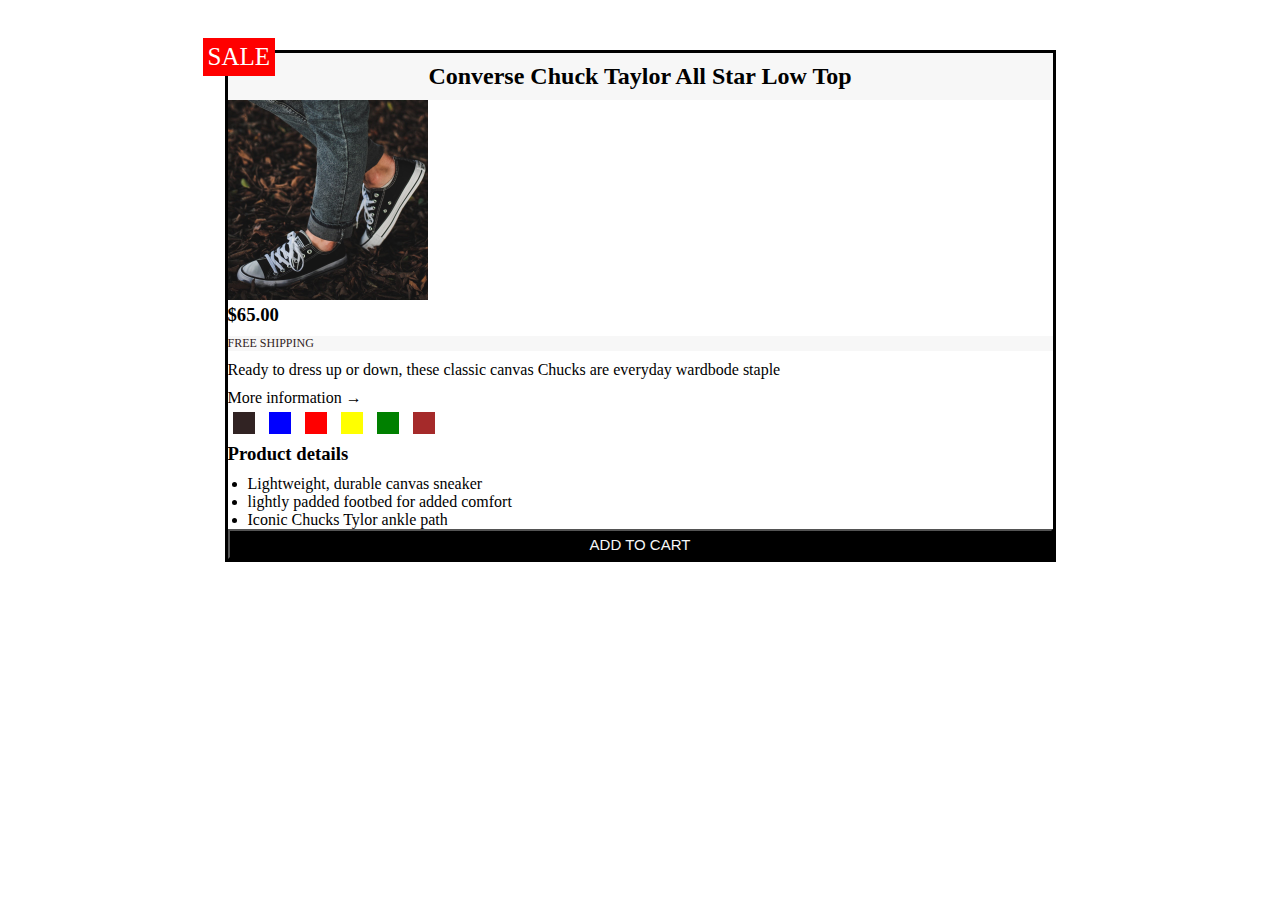
==== Basic-HTML-and-CSS/challenge.html @ ee62fca8 "layouts" ====
<!DOCTYPE html>
<html lang="en">
  <head>
    <meta charset="UTF-8" />
    <meta name="viewport" content="width=device-width, initial-scale=1.0" />
    <title>Document</title>
    <link rel="stylesheet" href="challenge.css" />
  </head>
  <body>
    <div class="container">
      <section>
        <h2>Converse Chuck Taylor All Star Low Top</h2>
        <img src="challenges.jpg" width="200" height="200" />
        <p class="sale">SALE</p>
        <h3>&dollar;65.00</h3>
        <p class="shipping">Free shipping</p>

        <p>
          Ready to dress up or down, these classic canvas Chucks are everyday
          wardbode staple
        </p>
        <a href="#">More information &rightarrow;</a>

        <div class="colors">
          <div class="color"></div>
          <div class="color color-blue"></div>
          <div class="color color-red"></div>
          <div class="color color-yellow"></div>
          <div class="color color-green"></div>
          <div class="color color-brown"></div>
        </div>
        <h3>Product details</h3>
        <ul>
          <li>Lightweight, durable canvas sneaker</li>
          <li>lightly padded footbed for added comfort</li>
          <li>Iconic Chucks Tylor ankle path</li>
        </ul>
        <button class="cart">Add to cart</button>
      </section>
    </div>
  </body>
</html>
---- Basic-HTML-and-CSS/challenge.css ----
* {
  padding: 0;
  margin: 0;
}
body {
  display: block;
}
.container {
  width: 825px;
  border: 3px solid #000;
  margin: 50px auto;
  position: relative;
}
h2 {
  padding: 10px 0;
  display: block;
  text-align: center;
  background-color: #f7f7f7;
}
p {
  margin-bottom: 10px;
}
h3 {
  margin-bottom: 10px;
}
a:link {
  color: #000;
  text-decoration: none;
  margin-bottom: 10px;
}
.shipping {
  background-color: #f7f7f7;
  color: #312323;
  text-transform: uppercase;
  font-size: 12px;
  cursor: pointer;
  margin-bottom: 10px;
}
a:hover {
  text-decoration: underline;
  color: darkblue;
}
button {
  background-color: #000;
  color: #f7f7f7;
  width: 100%;
  height: 30px;
  font-size: 15px;
  text-transform: uppercase;
}
button:hover {
  background-color: #f7f7f7;
  color: #000;
  cursor: pointer;
}
ul {
  margin-left: 20px;
}
.sale {
  position: absolute;
  font-size: 25px;
  background-color: red;
  color: #fff;
  top: -15px;
  left: -25px;
  padding: 5px;
}
.color {
  display: inline-block;
  background-color: #312323;
  height: 22px;
  width: 22px;
  margin: 5px;
}
.color-black {
  background-color: #000;
  height: 22px;
  width: 22px;
}
.color-blue {
  background-color: blue;
  height: 22px;
  width: 22px;
}
.color-red {
  background-color: red;
  height: 22px;
  width: 22px;
}
.color-yellow {
  background-color: yellow;
  height: 22px;
  width: 22px;
}
.color-brown {
  background-color: brown;
  height: 22px;
  width: 22px;
}
.color-green {
  background-color: green;
}
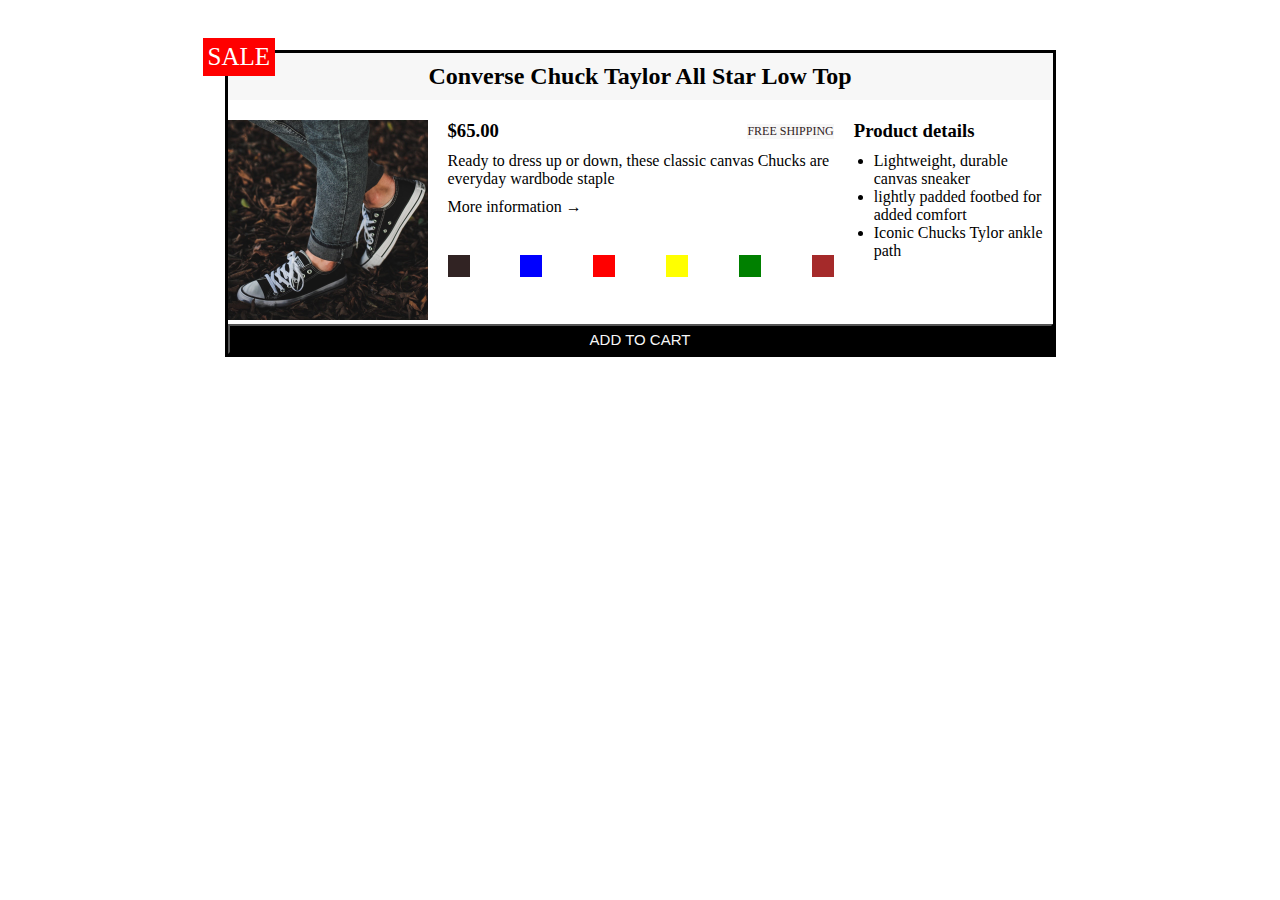
==== commit 3e2b8311: "completed the CSS flexBox challenge" ====
--- a/Basic-HTML-and-CSS/challenge.html
+++ b/Basic-HTML-and-CSS/challenge.html
@@ -10,31 +10,42 @@
     <div class="container">
       <section>
         <h2>Converse Chuck Taylor All Star Low Top</h2>
-        <img src="challenges.jpg" width="200" height="200" />
-        <p class="sale">SALE</p>
-        <h3>&dollar;65.00</h3>
-        <p class="shipping">Free shipping</p>
+        <div class="row">
+          <div>
+            <img src="challenges.jpg" width="200" height="200" />
+          </div>
+          <p class="sale">SALE</p>
+          <div class="description">
+            <div class="price">
+              <h3>&dollar;65.00</h3>
+              <p class="shipping">Free shipping</p>
+            </div>
+            <div class="product-description">
+              <p>
+                Ready to dress up or down, these classic canvas Chucks are
+                everyday wardbode staple
+              </p>
+              <a href="#">More information &rightarrow;</a>
+            </div>
 
-        <p>
-          Ready to dress up or down, these classic canvas Chucks are everyday
-          wardbode staple
-        </p>
-        <a href="#">More information &rightarrow;</a>
-
-        <div class="colors">
-          <div class="color"></div>
-          <div class="color color-blue"></div>
-          <div class="color color-red"></div>
-          <div class="color color-yellow"></div>
-          <div class="color color-green"></div>
-          <div class="color color-brown"></div>
+            <div class="product-colors">
+              <div class="color"></div>
+              <div class="color color-blue"></div>
+              <div class="color color-red"></div>
+              <div class="color color-yellow"></div>
+              <div class="color color-green"></div>
+              <div class="color color-brown"></div>
+            </div>
+          </div>
+          <div>
+            <h3>Product details</h3>
+            <ul>
+              <li>Lightweight, durable canvas sneaker</li>
+              <li>lightly padded footbed for added comfort</li>
+              <li>Iconic Chucks Tylor ankle path</li>
+            </ul>
+          </div>
         </div>
-        <h3>Product details</h3>
-        <ul>
-          <li>Lightweight, durable canvas sneaker</li>
-          <li>lightly padded footbed for added comfort</li>
-          <li>Iconic Chucks Tylor ankle path</li>
-        </ul>
         <button class="cart">Add to cart</button>
       </section>
     </div>
--- a/Basic-HTML-and-CSS/challenge.css
+++ b/Basic-HTML-and-CSS/challenge.css
@@ -66,11 +66,9 @@
   padding: 5px;
 }
 .color {
-  display: inline-block;
   background-color: #312323;
   height: 22px;
   width: 22px;
-  margin: 5px;
 }
 .color-black {
   background-color: #000;
@@ -100,3 +98,20 @@
 .color-green {
   background-color: green;
 }
+.row {
+  display: flex;
+  gap: 20px;
+  margin-top: 20px;
+}
+.price {
+  display: flex;
+  align-items: center;
+  justify-content: space-between;
+  gap: 50px;
+}
+.product-colors {
+  display: flex;
+  height: 100px;
+  justify-content: space-between;
+  align-items: center;
+}
